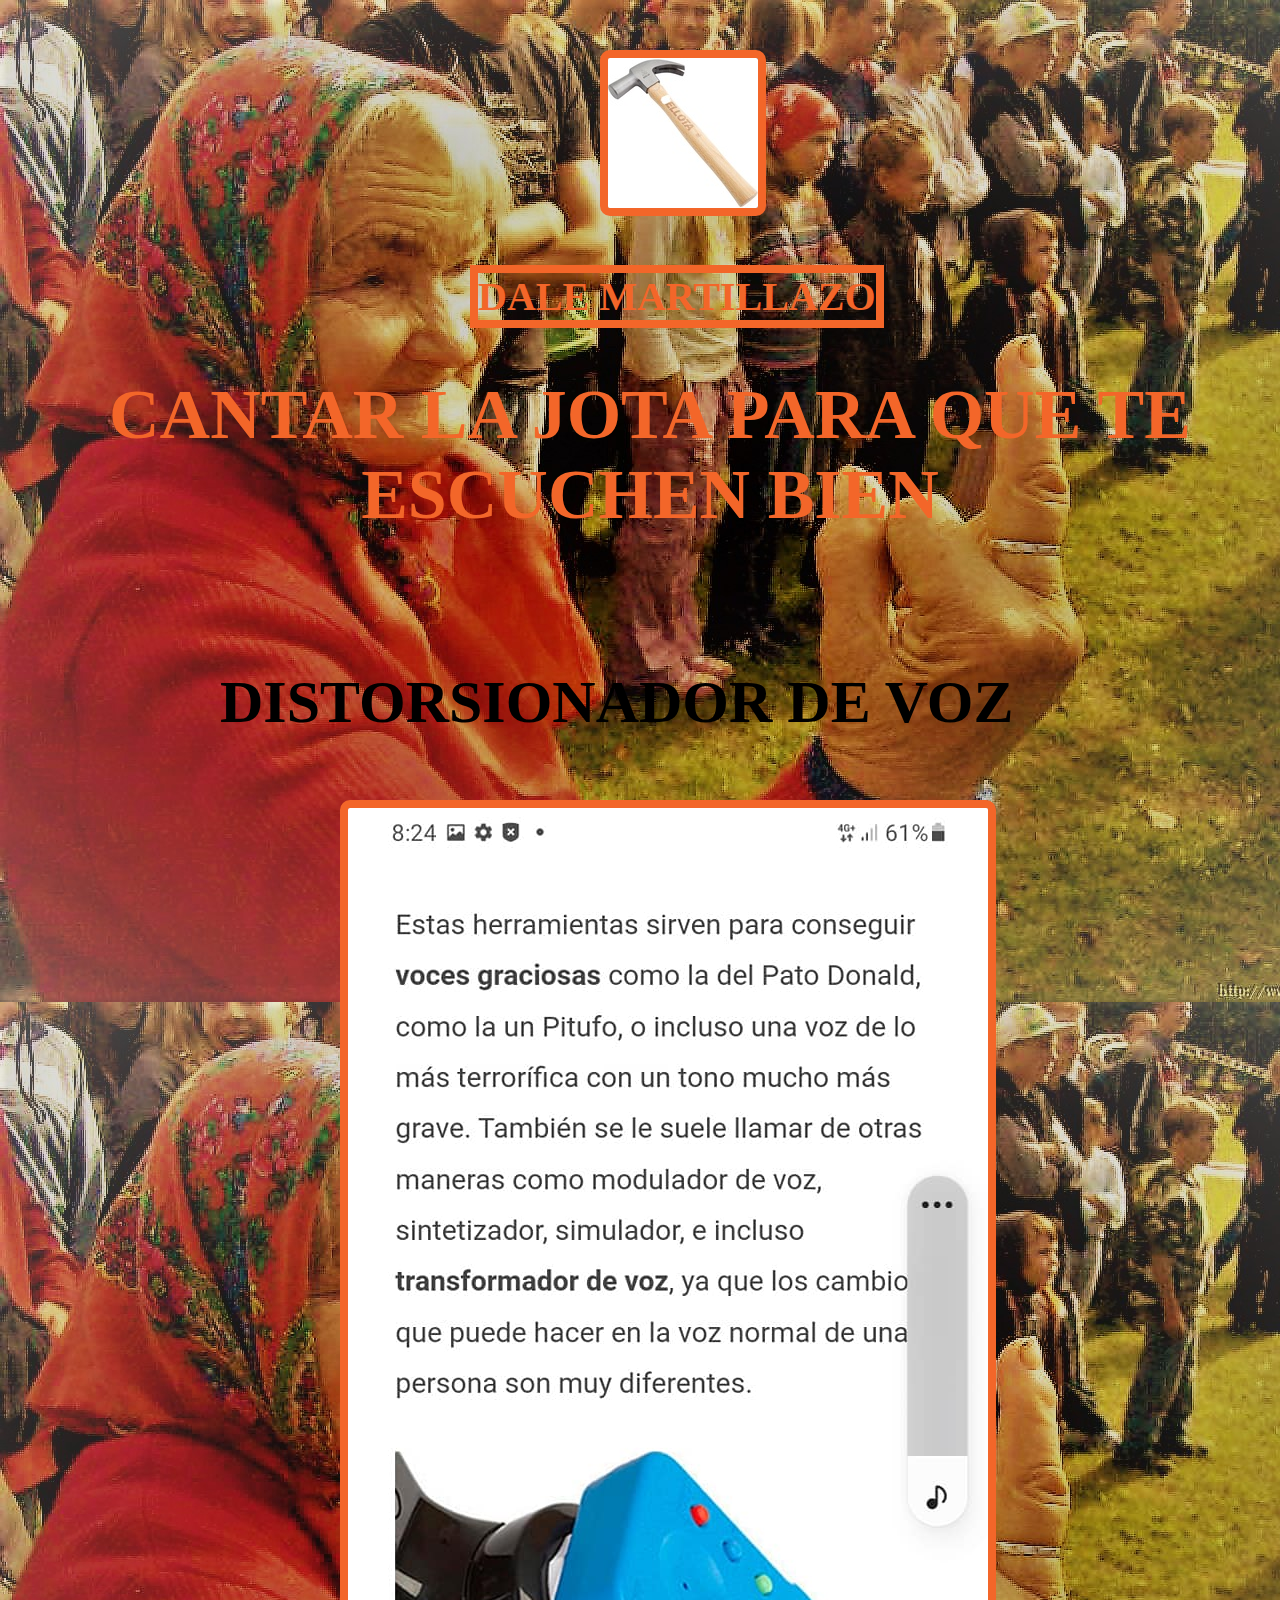
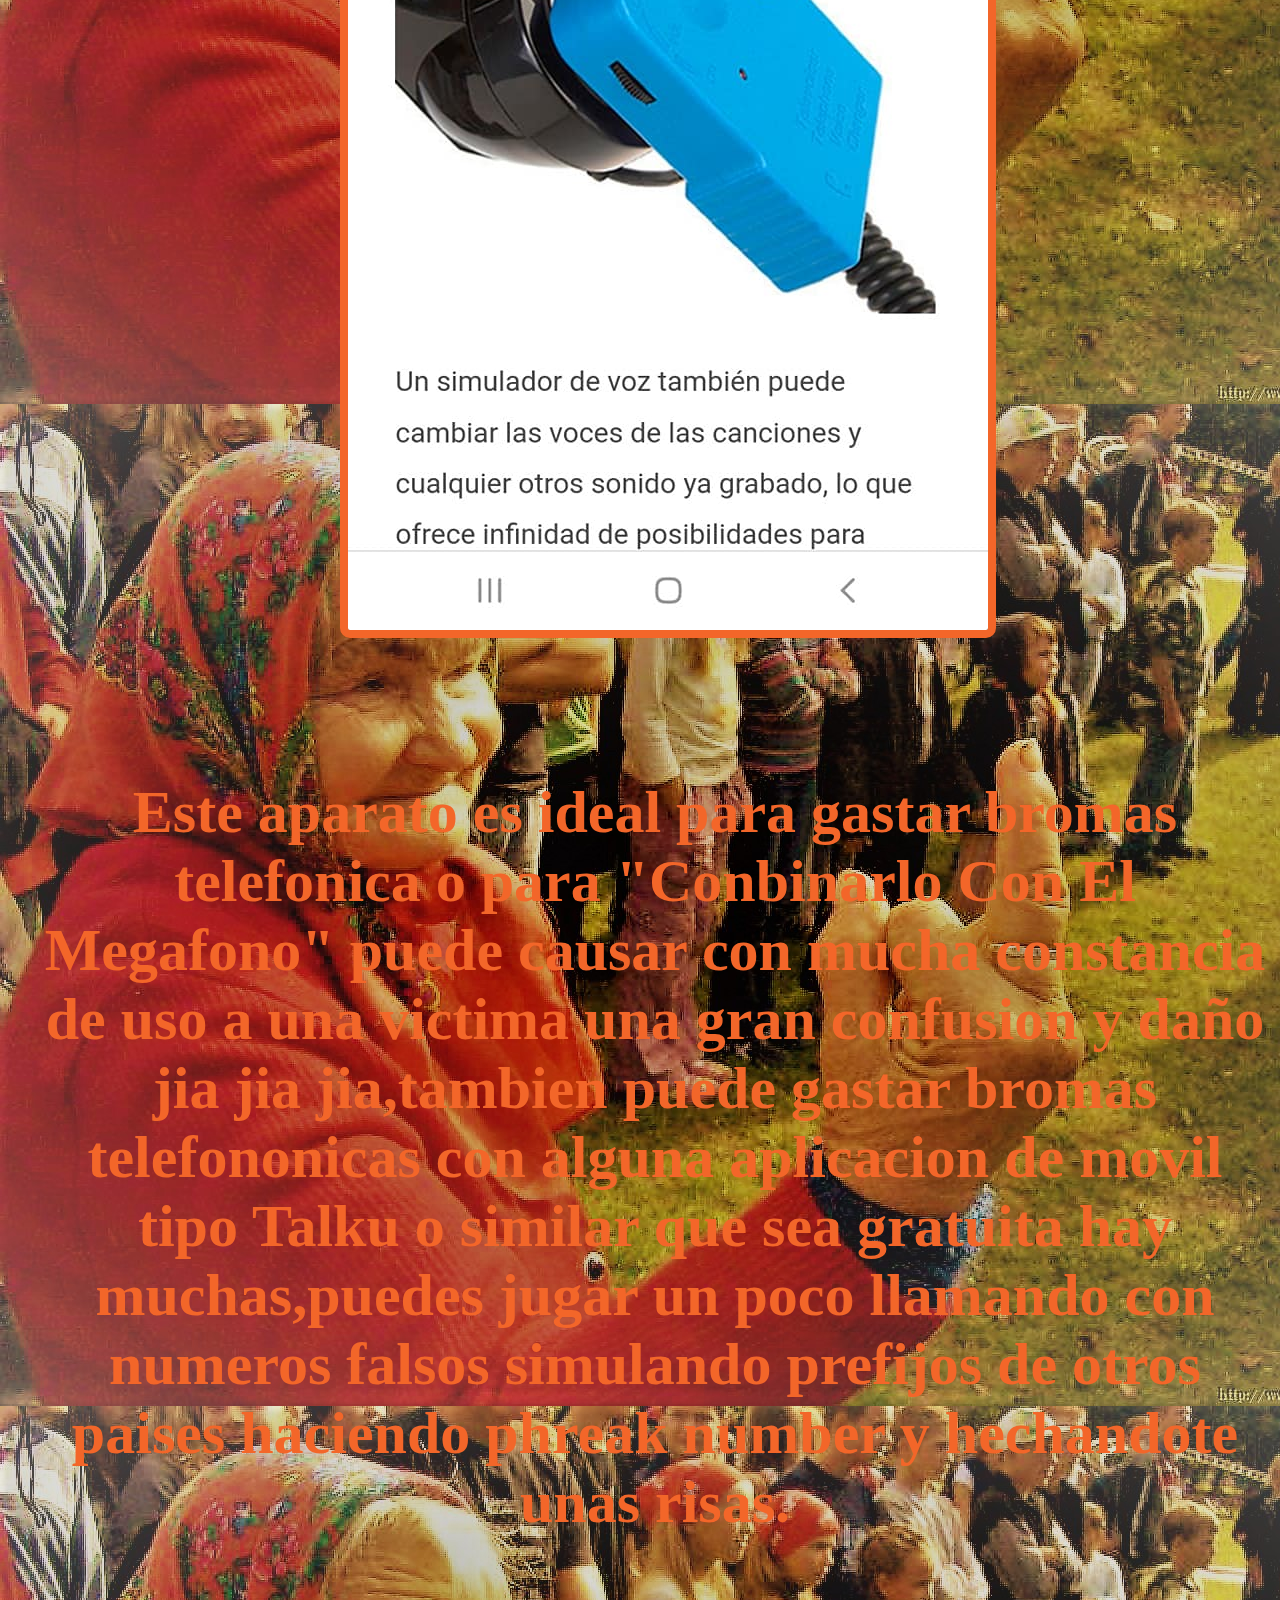
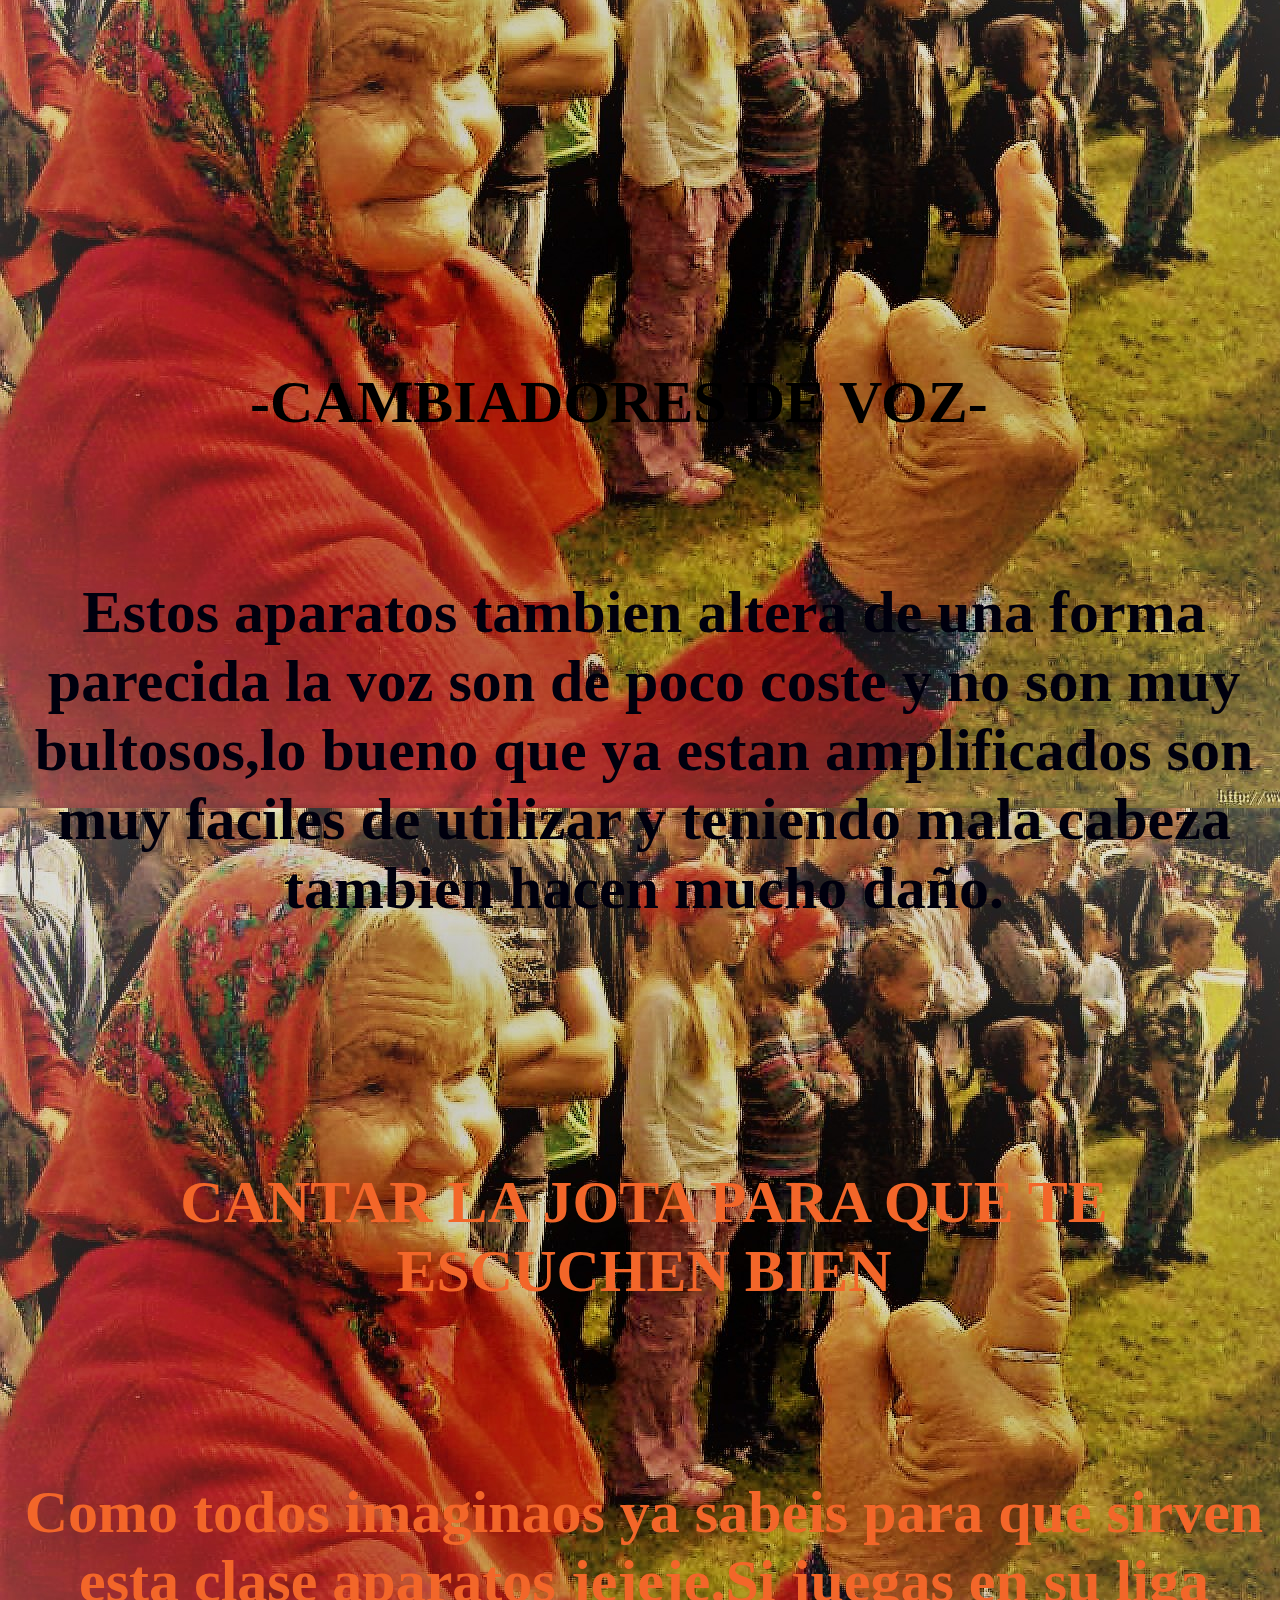
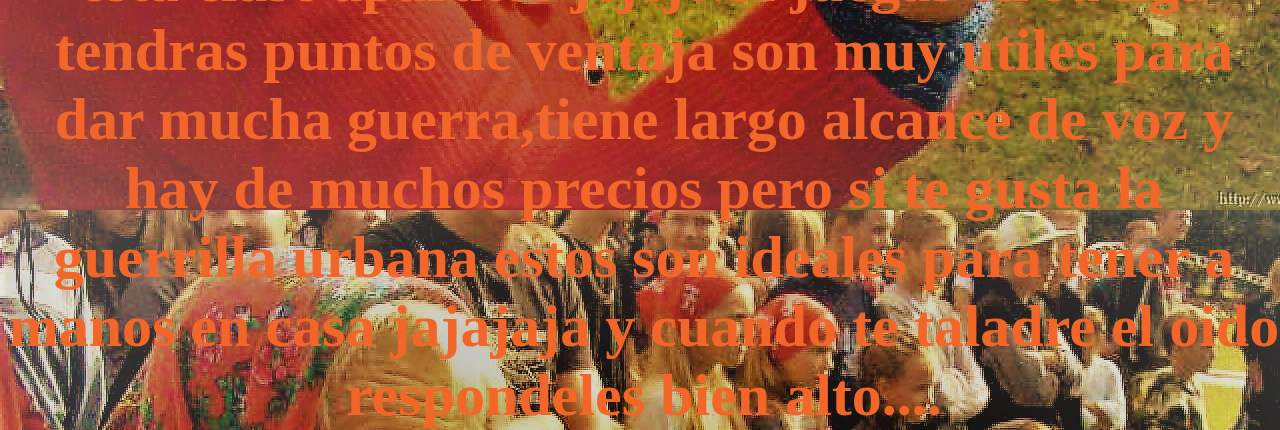
==== pagina2.html @ 56506deb "initial commit" ====
<!DOCTYPE html>
<html lang="en">
<head>
	<meta charset="UTF-8">
	<meta http-equiv="X-UA-Compatible"content="IE=edge">
	<meta name="viewport"content="width=device-width, initial-scale=1.0">
    <meta name="viewport"content="width=device-width, user-scalabre=no, initial-scale=1.0, maximun-scale=1.0, minimun-scale=1.0">
    <link rel="stylesheet" href="style-pag-2.css" type="text/css" media="all" />



        <title>La Jota</title>
    </head>
    <body>



        <body background="abuela.jpg" text="Whiste"
            link="Whiste" Vlink="Black">

            <a href="pagina3.html"> <img class="PosicionMartillo"  src="martillo.jpg"><h1 class="StyleLetraMartillo">DALE MARTILLAZO</h1> </a>
           

            <center><h1 class="TitulpPag-2" >CANTAR LA JOTA PARA QUE TE
                ESCUCHEN BIEN<h1></center>


<center><p><h1 class="Subtitulo-1" > DISTORSIONADOR DE VOZ </h1></p></center>

<center><img class="PosicionDistorsionador"  src="distorsionador.jpg">



          <center><p><h2 class="Parrafo-1">Este aparato es ideal para gastar bromas telefonica o para
          "Conbinarlo Con El Megafono" puede causar con mucha constancia de uso
          a una victima una gran confusion y daño jia jia jia,tambien puede gastar bromas
          telefononicas con alguna aplicacion de movil tipo Talku o similar que
          sea gratuita hay muchas,puedes jugar
          un poco llamando con numeros falsos simulando prefijos de otros paises
          haciendo phreak number y hechandote unas risas.</h2></p></center>

          <center><p><h1 class="TituloParrafo-2" >-CAMBIADORES DE VOZ- </h1></p></center>



          <p><h2 class="Parrafo-2" >Estos aparatos tambien altera de una forma parecida la voz
            son de poco coste y no son muy bultosos,lo bueno que ya estan
            amplificados son muy
            faciles de utilizar y teniendo mala cabeza tambien hacen mucho daño.
            </h2></p></center>


            <center><p><h1 class="TituloParrafo-3" >CANTAR LA JOTA PARA QUE TE
                ESCUCHEN BIEN<h1></p></center>  



                    <center><p><h2 class="Parrafo-3" >Como todos imaginaos ya sabeis para que sirven esta
                        clase aparatos jejeje.Si juegas en su liga tendras puntos de ventaja
                        son muy utiles para dar mucha guerra,tiene largo alcance de voz y hay
                        de muchos precios pero si te gusta la guerrilla urbana estos son
                        ideales para tener a manos en casa jajajaja y cuando te taladre
                        el oido respondeles bien alto.... </h2></p></center>



























    </body>
</html>
---- style-pag-2.css ----
.PosicionMartillo{  

    position: absolute;
    left: 600px;
    top:50px;
    border: solid 8px #F36629 ;
    border-radius: 10px;


}

.StyleLetraMartillo{ 

    position: absolute;
    color:#F36629;
    font-size: 40px;
    left: 470px;
    top:238px;
    border: solid 8px #F36629 ;

}


.TitulpPag-2{  

    position: absolute;
    font-family: 'Permanent Marker', cursive;
    color:#F36629;
    font-size: 70px;
    left: 20px;
    top:328px;

}

.Subtitulo-1{  

    position: absolute;
    font-family: 'Permanent Marker', cursive;
    color:black;
    font-size: 60px;
    left: 220px;
    top:628px;

}

.PosicionDistorsionador{   

    position: absolute;
    top:800px;
    left: 340px;
    border: solid 8px #F36629 ;
    border-radius: 10px;

}


.Parrafo-1{ 
    position: absolute;
    font-family: 'Permanent Marker', cursive;
    color:#F36629 ;
    font-size: 60px;
    left: 30px;
    top:2328px;



}

.TituloParrafo-2{ 
    position: absolute;
    font-family: 'Permanent Marker', cursive;
    color:black;
    font-size: 60px;
    left: 250px;
    top:3528px;


}


.Parrafo-2{ 

    position: absolute;
    font-family: 'Permanent Marker', cursive;
    font-size: 60px;
    top:3728px;
}

.TituloParrafo-3{  
    position: absolute;
    font-family: 'Permanent Marker', cursive;
    color:#F36629 ;
    font-size: 60px;
    top:4328px;



}

.Parrafo-3{ 
    position: absolute;
    font-family: 'Permanent Marker', cursive;
    color:#F36629 ;
    font-size: 60px;
    top:4628px;




}


@media screen and (max-width:1260px){  









    .PosicionMartillo{  

        position: absolute;
        left: 530px;
        top:50px;
        border: solid 8px #F36629 ;
        border-radius: 10px;
    
    
    }
    
    .StyleLetraMartillo{ 
    
        position: absolute;
        width: 400px;
        color:#F36629;
        font-size: 40px;
        left: 380px;
        top:238px;
        border: solid 8px #F36629 ;
    
    }
    
    
    .TitulpPag-2{  
    
        position: absolute;
        width: 1000px;
        font-family: 'Permanent Marker', cursive;
        color:#F36629;
        font-size: 70px;
        left: 20px;
        top:328px;
    
    }
    
    .Subtitulo-1{  
    
        position: absolute;
        width: 1000px;
        font-family: 'Permanent Marker', cursive;
        color:#F36629;
        font-size: 60px;
        left: 20px;
        top:628px;
    
    }
    
    .PosicionDistorsionador{   
    
        position: absolute;
        top:800px;
        left: 180px;
        border: solid 8px #F36629 ;
        border-radius: 10px;
    
    }
    



    .Parrafo-1{ 
        position: absolute;
        width: 1000px;
        font-family: 'Permanent Marker', cursive;
        color:#F36629;
        font-size: 60px;
        left: 30px;
        top:2328px;
    
    
    
    }
    


    .TituloParrafo-2{ 
        position: absolute;
        width: 1000px;
        font-family: 'Permanent Marker', cursive;
        color:black;
        font-size: 60px;
        left: 0px;
        top:3828px;
    
    
    }



    .Parrafo-2{ 

        position: absolute;
        color:#F36629;
        width: 1000px;
        font-family: 'Permanent Marker', cursive;
        font-size: 60px;
        top:4028px;
    }
    

    .TituloParrafo-3{  
        position: absolute;
        width: 1000px;
        font-family: 'Permanent Marker', cursive;
        color:black;
        font-size: 60px;
        top:4828px;
    
    
    
    }
    

    .Parrafo-3{ 
        position: absolute;
        width: 1000px;
        font-family: 'Permanent Marker', cursive;
        color:#F36629 ;
        font-size: 60px;
        top:5028px;
    
    
    
    
    }



}
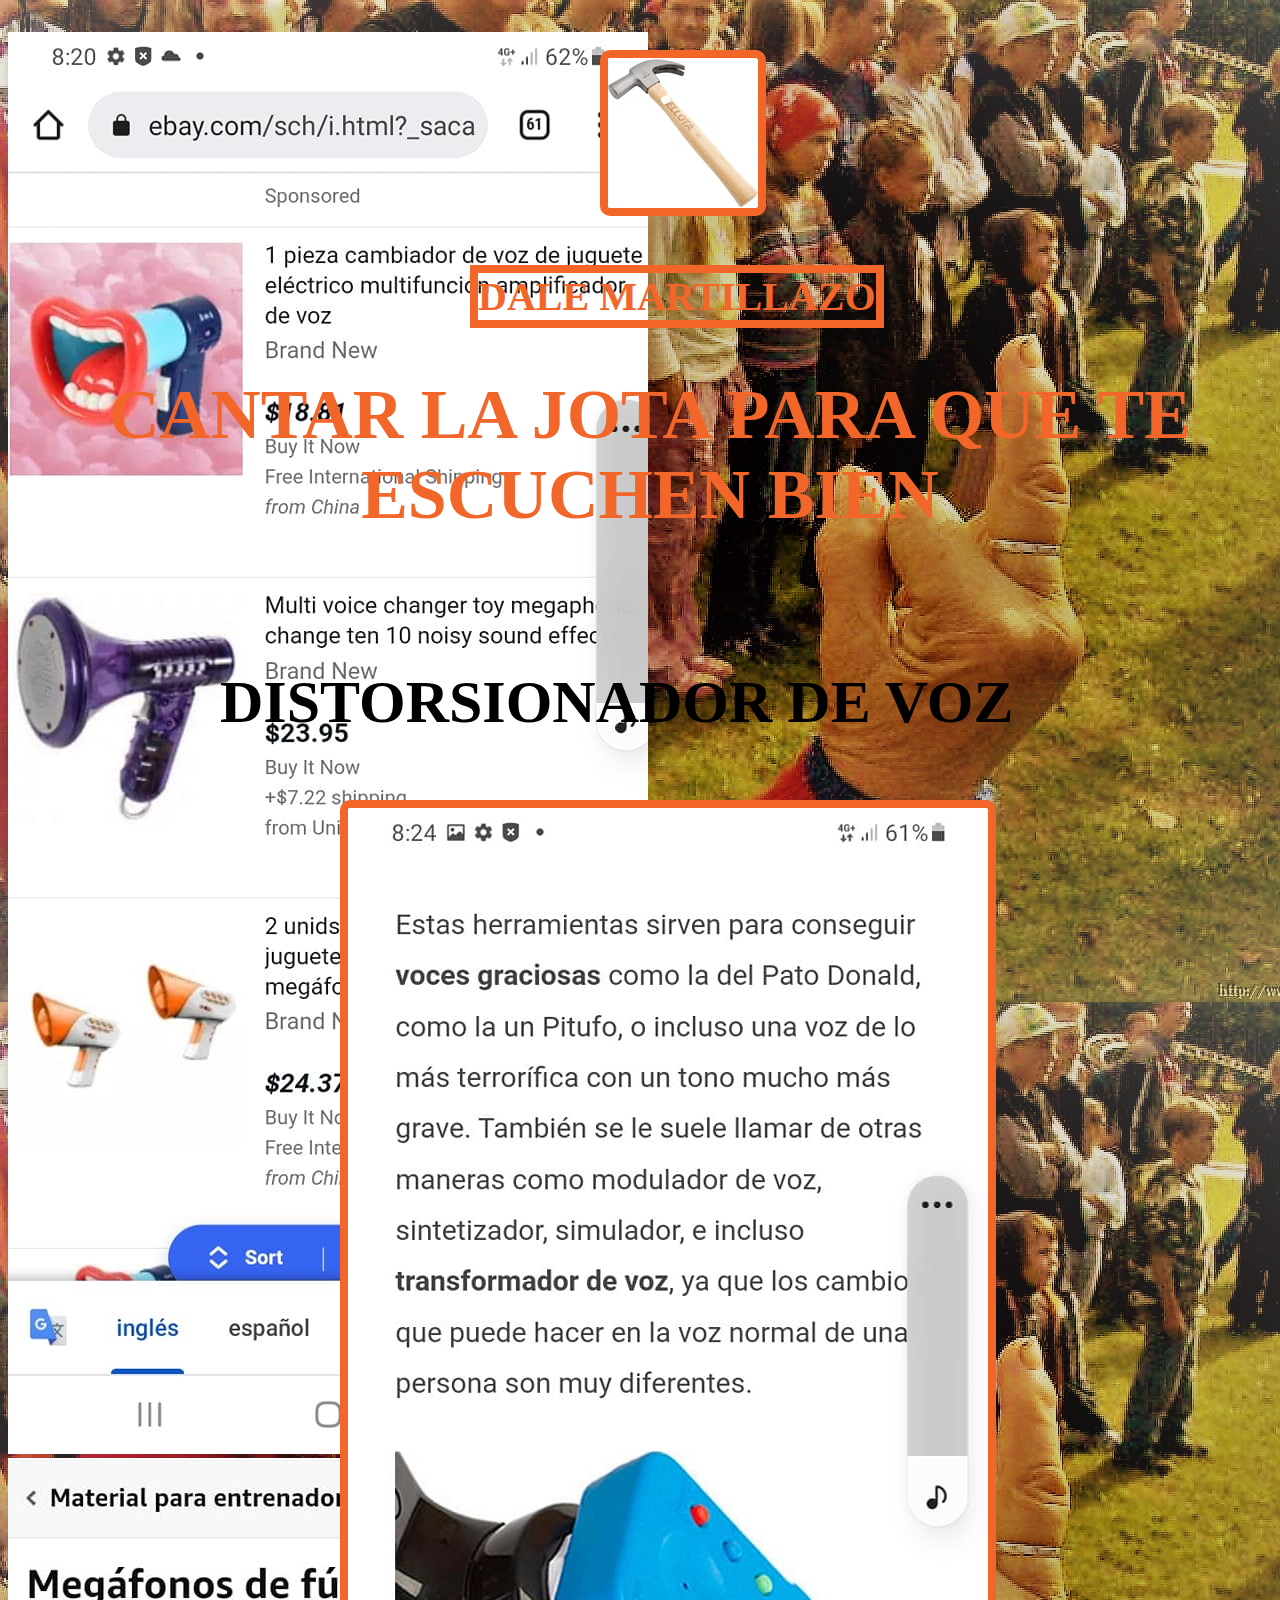
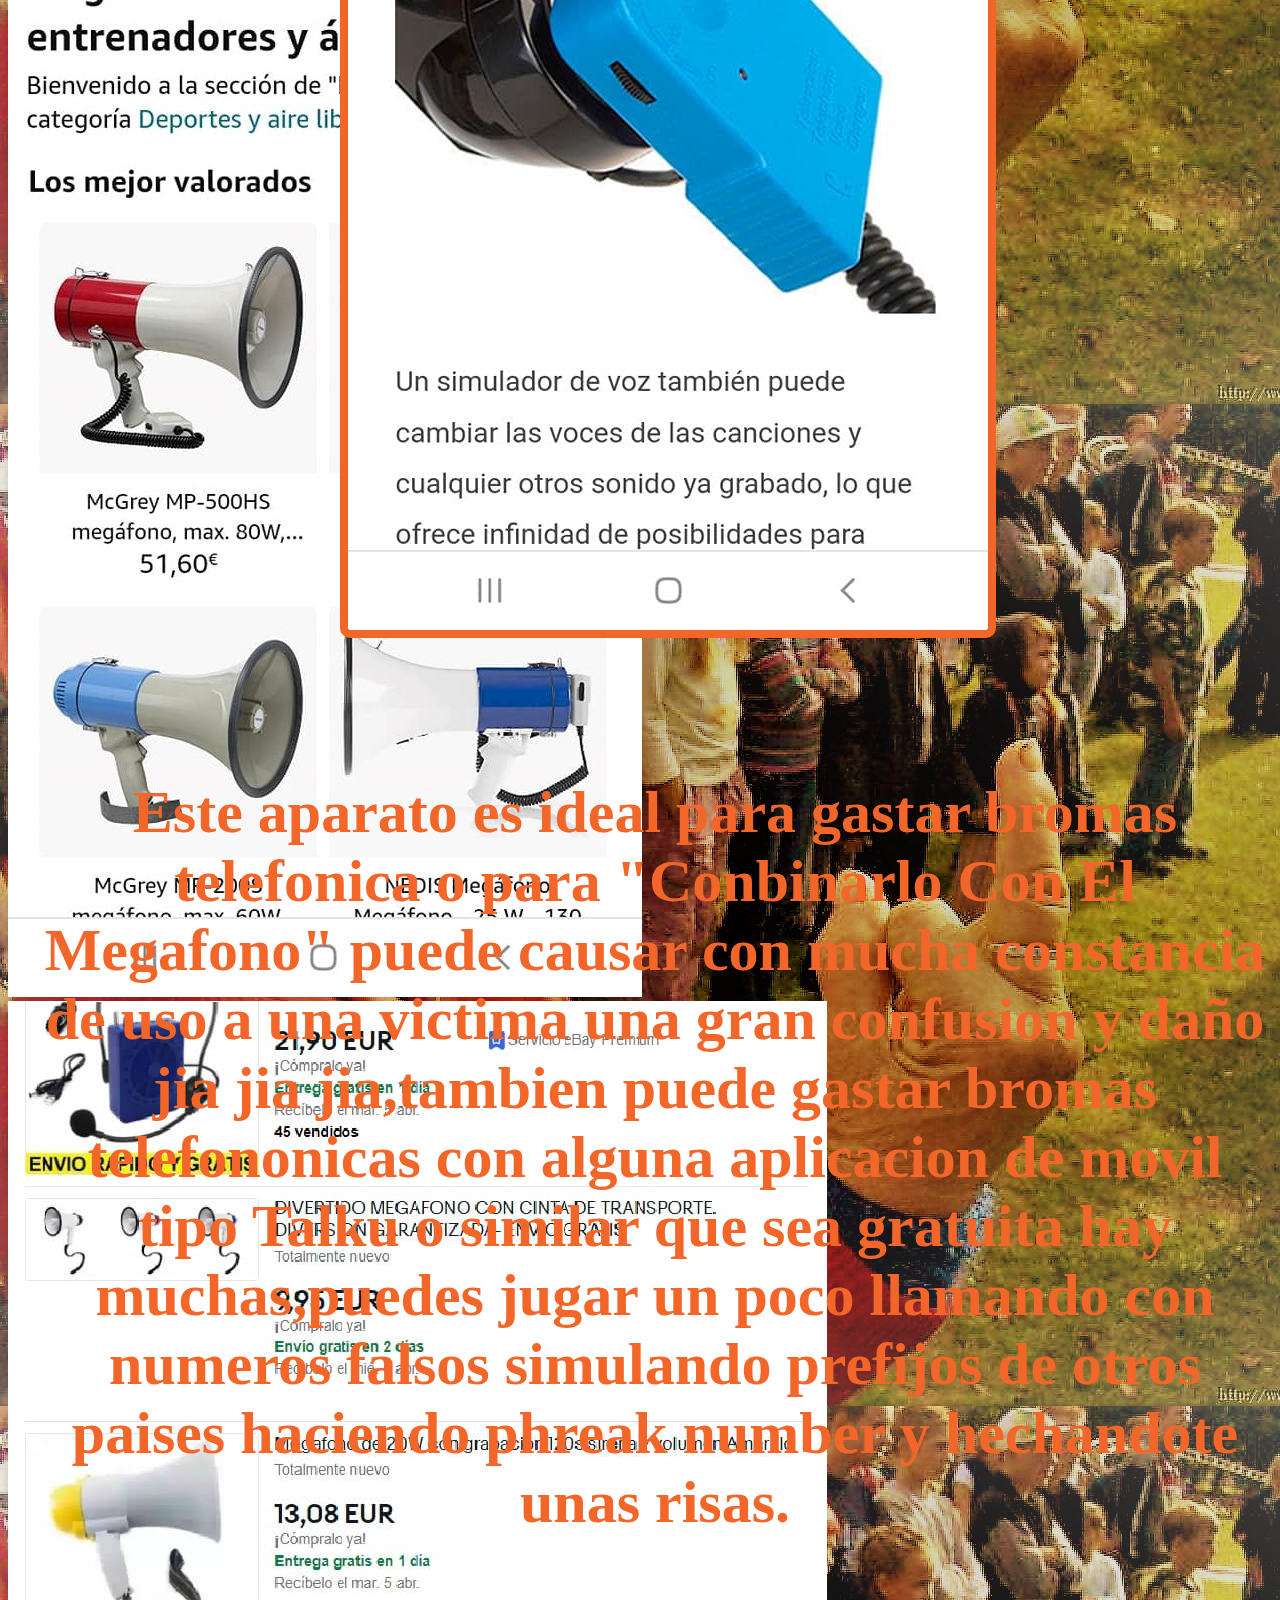
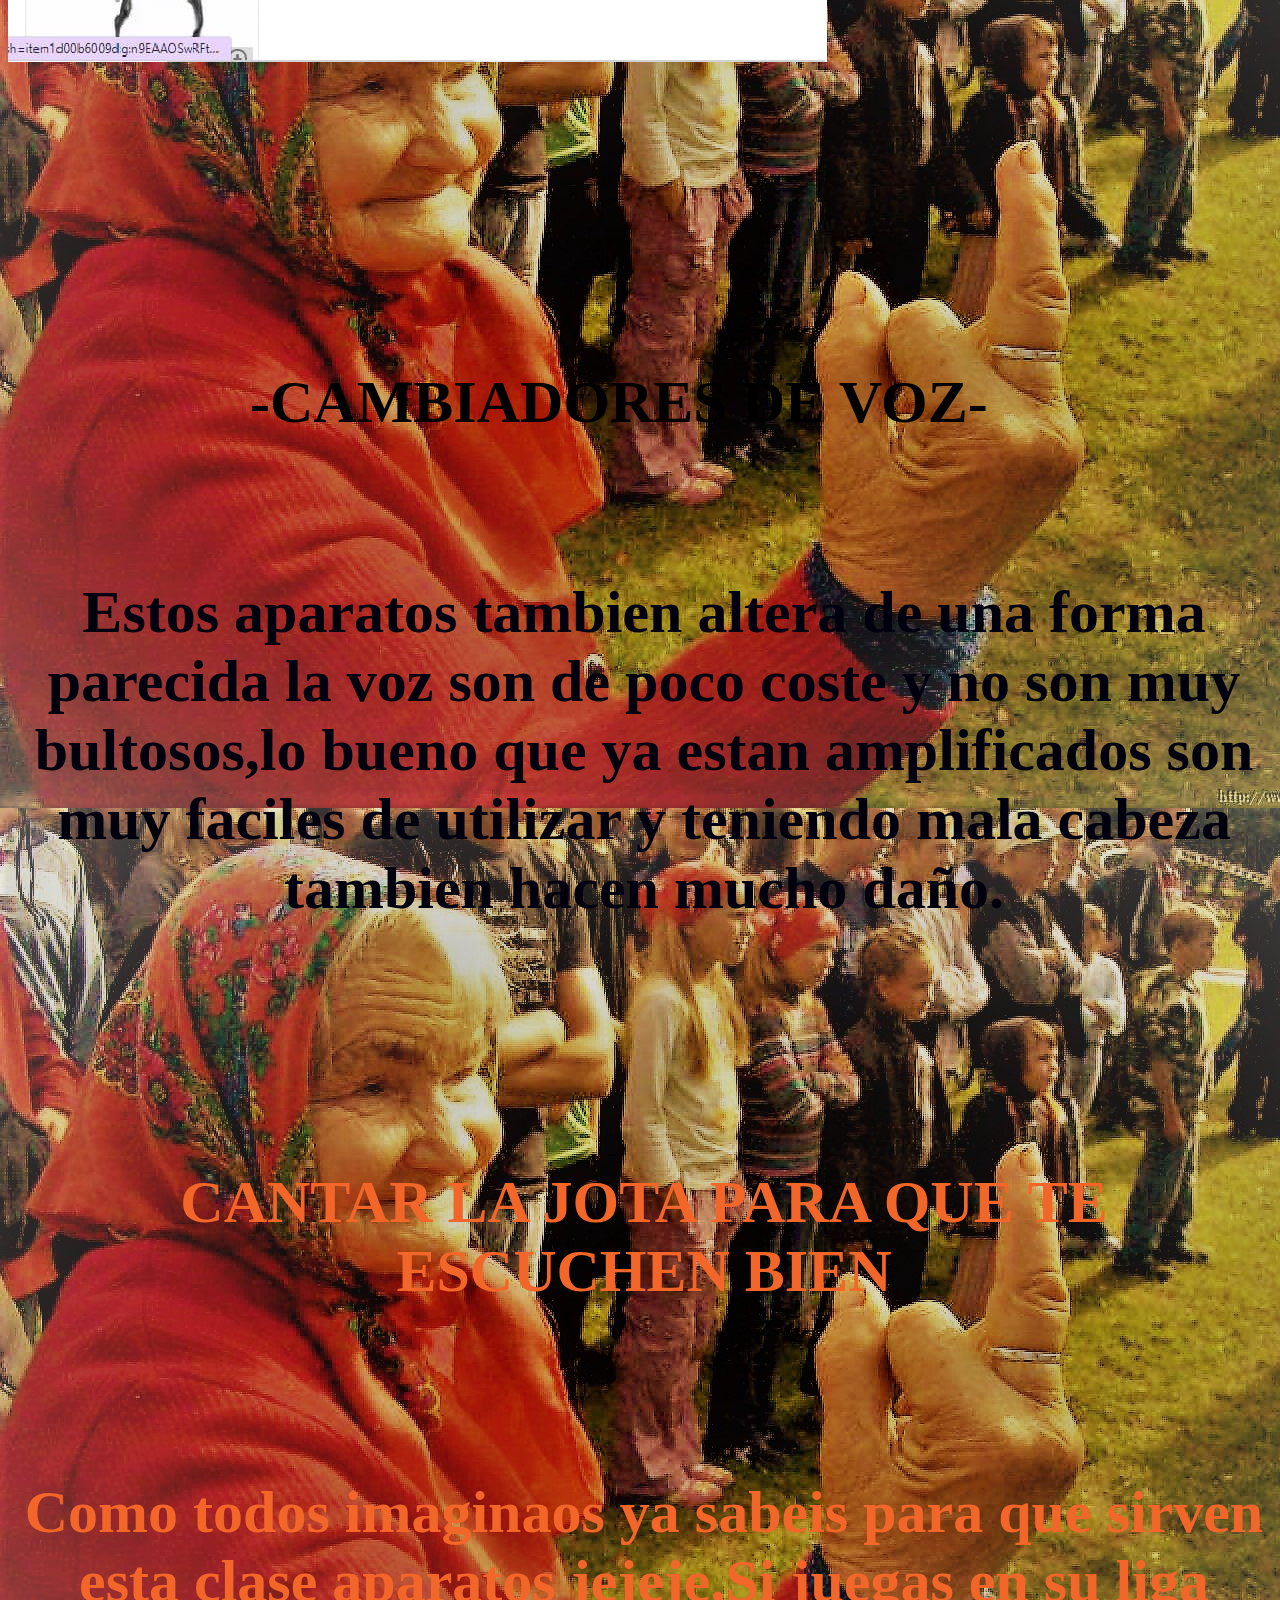
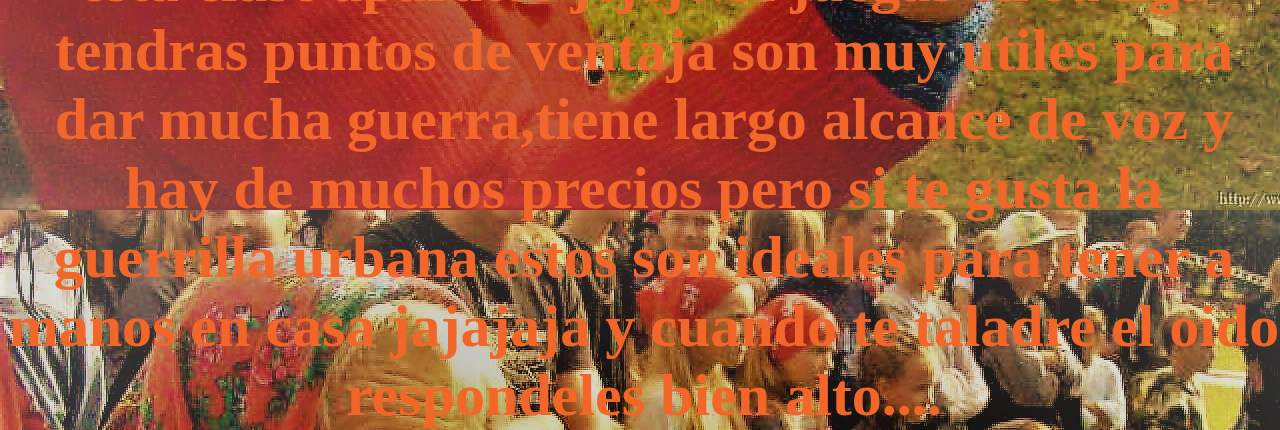
==== commit c77a220b: "initial commit" ====
--- a/pagina2.html
+++ b/pagina2.html
@@ -65,12 +65,12 @@
 
 
 
+<img class="img-magafono-1" src="megafono1.jpg">
+
+<img class="img-magafono-2" src="megafono2.jpg">
 
 
-
-
-
-
+<img class="img-magafono-3" src="megafonos.jpg">
 
 
 
